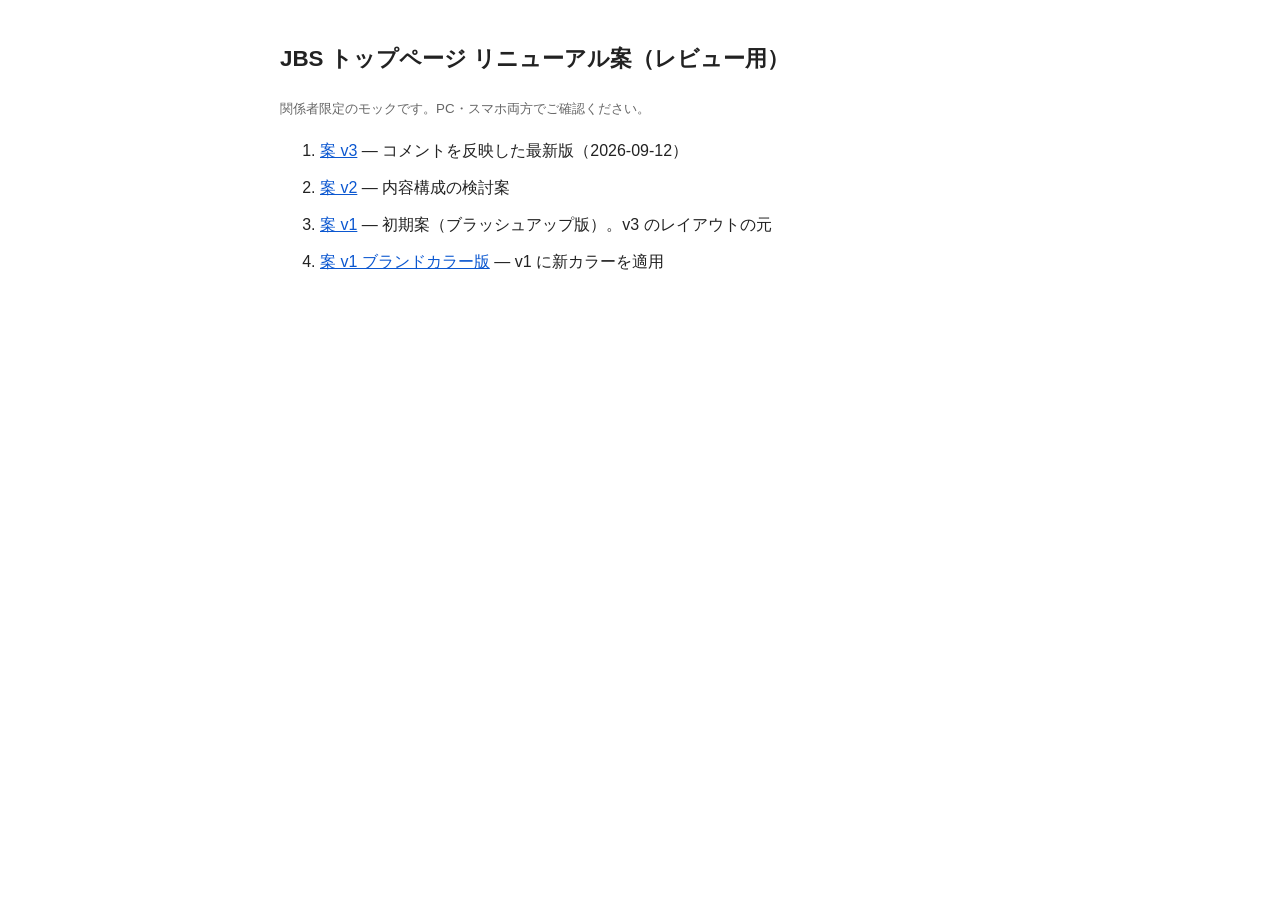
==== index.html @ 10680252 "Add files via upload" ====
<!DOCTYPE html>
<html lang="ja"><head><meta charset="utf-8"><meta name="viewport" content="width=device-width,initial-scale=1"><meta name="robots" content="noindex,nofollow">
<title>JBS トップページ リニューアル案（レビュー用）</title>
<style>body{font-family:-apple-system,"Hiragino Sans","Noto Sans JP",sans-serif;max-width:720px;margin:40px auto;padding:0 20px;line-height:1.7;color:#222}h1{font-size:1.4rem}li{margin:.6em 0}a{color:#0b57d0}small{color:#666}</style></head>
<body>
<h1>JBS トップページ リニューアル案（レビュー用）</h1>
<p><small>関係者限定のモックです。PC・スマホ両方でご確認ください。</small></p>
<ol>
<li><a href="home-mock-v3.html">案 v3</a> ― コメントを反映した最新版（2026-09-12）</li>
<li><a href="home-mock-v2.html">案 v2</a> ― 内容構成の検討案</li>
<li><a href="home-mock.html">案 v1</a> ― 初期案（ブラッシュアップ版）。v3 のレイアウトの元</li>
<li><a href="home-mock-brand.html">案 v1 ブランドカラー版</a> ― v1 に新カラーを適用</li>
</ol>
</body></html>
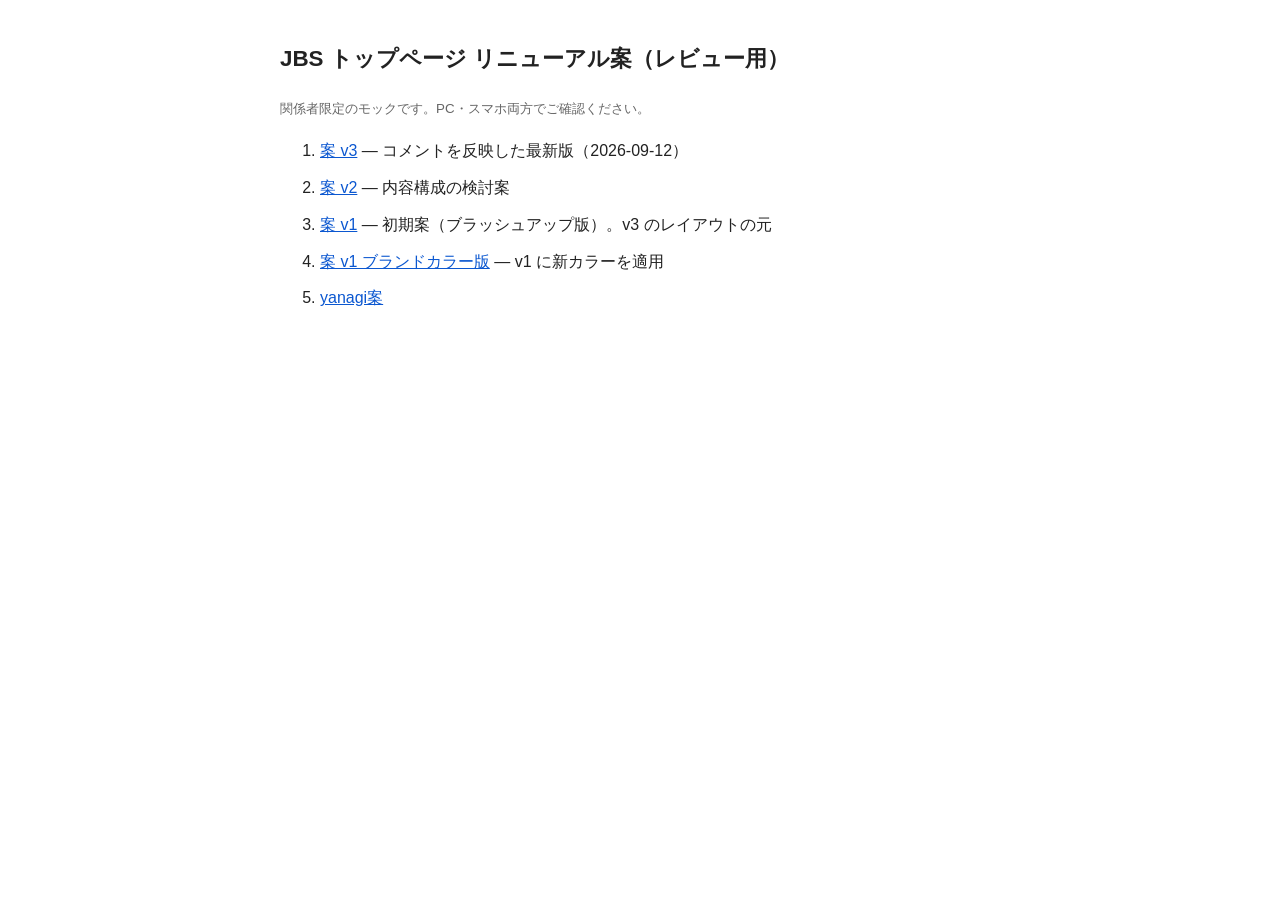
==== commit abf9c12f: "Add files via upload" ====
--- a/index.html
+++ b/index.html
@@ -10,5 +10,6 @@
 <li><a href="home-mock-v2.html">案 v2</a> ― 内容構成の検討案</li>
 <li><a href="home-mock.html">案 v1</a> ― 初期案（ブラッシュアップ版）。v3 のレイアウトの元</li>
 <li><a href="home-mock-brand.html">案 v1 ブランドカラー版</a> ― v1 に新カラーを適用</li>
+<li><a href="yanagi.html">yanagi案</a></li>
 </ol>
 </body></html>
